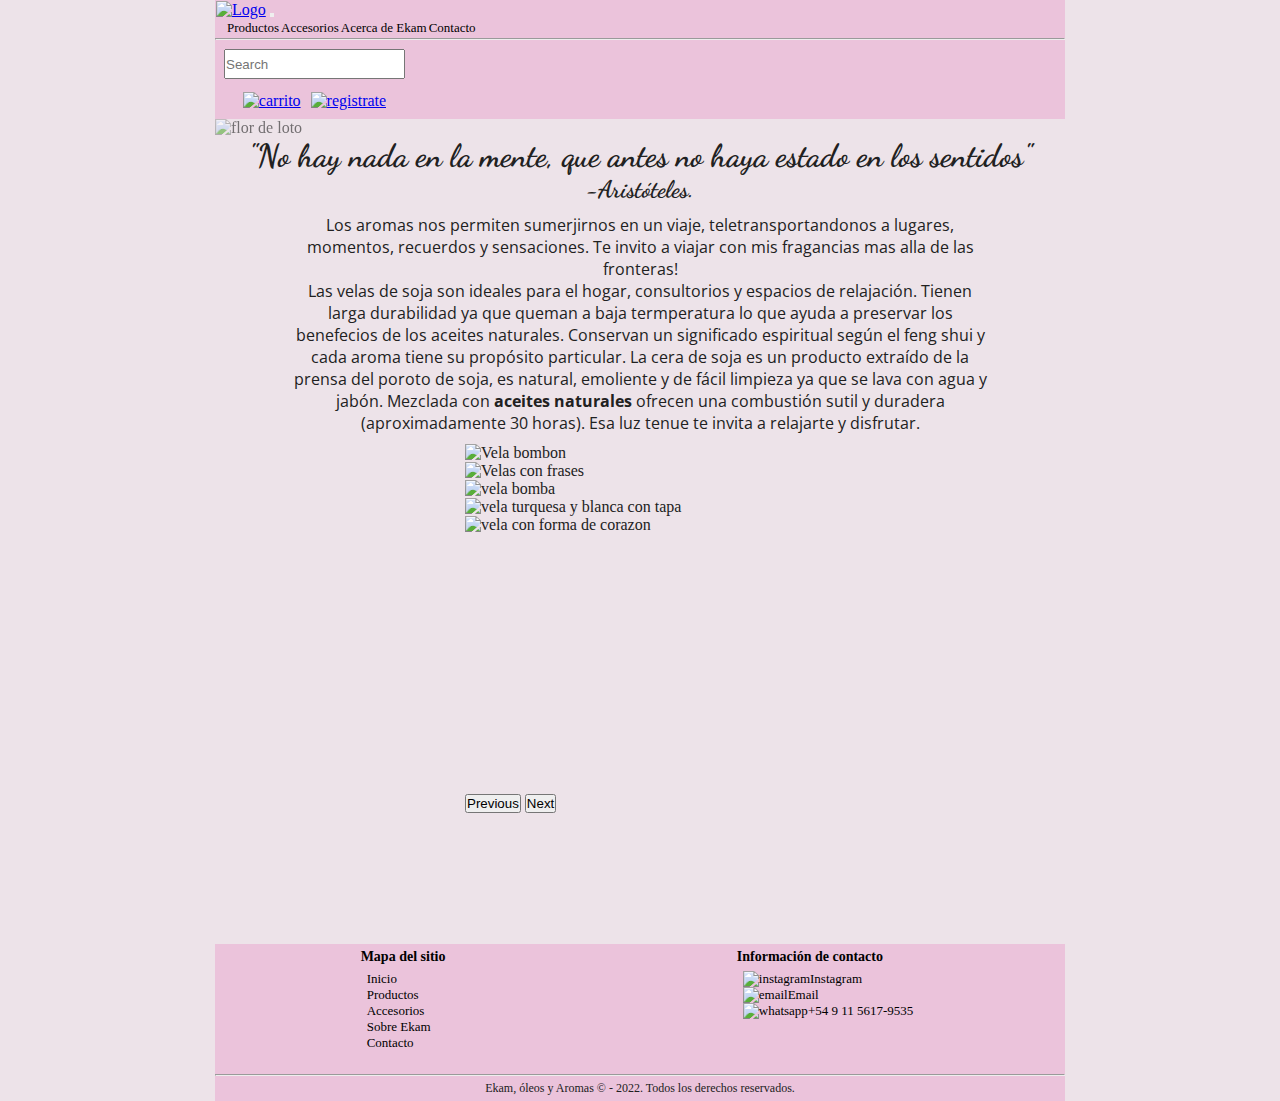
==== index.html @ 089a938b "modifique el index y agregue estilos a todos los html" ====
<!DOCTYPE html>
<html lang="en">
  <head>
    <!-- Icono pastaña web -->
    <link
      rel="icon"
      href="https://res.cloudinary.com/dd68h7zlq/image/upload/v1663432617/Proyecto%20final%20Coder/EKAM_Logo_niy2fd.png"
    />
    <meta charset="UTF-8" />
    <meta http-equiv="X-UA-Compatible" content="IE=edge" />
    <meta name="viewport" content="width=device-width, initial-scale=1.0" />
    <!-- Keywords seo -->
    <meta name="keywords" content="Ekam, velas artesanales, vela de soja, aroma, perfume, relajacion"/>
    <!-- descripcion seo -->
    <meta name="description" content="Velas artesanales de soja con aromas sutiles y unicos que te llevan a un viaje interior"/>
    <!-- link typo -->
    <link
      rel="stylesheet"
      href="https://fonts.googleapis.com/css2?family=Dancing+Script:wght@500;700&family=Montserrat:ital,wght@0,500;1,300&display=swap"
    />
    <link
      rel="stylesheet"
      href="https://fonts.googleapis.com/css2?family=Open+Sans:ital,wght@1,300;1,400;1,500&display=swap"
    />
    <!-- CSS Bootstrap -->
    <link
      href="https://cdn.jsdelivr.net/npm/bootstrap@5.2.1/dist/css/bootstrap.min.css"
      rel="stylesheet"
      integrity="sha384-iYQeCzEYFbKjA/T2uDLTpkwGzCiq6soy8tYaI1GyVh/UjpbCx/TYkiZhlZB6+fzT"
      crossorigin="anonymous"
    />
    <!-- CSS propio -->
    <link rel="stylesheet" href="./css/style.css" />
    <title>Ekam, Óleos y Aromas</title>
  </head>
  <body>
    <!-- header -->
    <header class="header">
      <nav class="navbar navbar-expand-lg">
        <div class="container-fluid">
          <a class="logo" href="./index.html"
            ><img
              src="https://res.cloudinary.com/dd68h7zlq/image/upload/v1663432617/Proyecto%20final%20Coder/EKAM_Logo_niy2fd.png"
              alt="Logo"
              class="logo"
          /></a>
          <button
            class="navbar-toggler"
            type="button"
            data-bs-toggle="collapse"
            data-bs-target="#navbarNav"
            aria-controls="navbarNav"
            aria-expanded="false"
            aria-label="Toggle navigation"
          >
            <span class="navbar-toggler-icon"></span>
          </button>
          <div class="collapse navbar-collapse" id="navbarNav">
            <ul class="navbar-nav d-flex m-0">
              <li class="nav-item">
                <a class="nav-link" href="./pages/productos.html">Productos</a>
              </li>
              <li class="nav-item">
                <a class="nav-link" href="./pages/accesorios.html"
                  >Accesorios</a
                >
              </li>
              <li class="nav-item">
                <a class="nav-link" href="./pages/aboutus.html"
                  >Acerca de Ekam</a
                >
              </li>
              <li class="nav-item">
                <a class="nav-link" href="./pages/contacto.html">Contacto</a>
              </li>
            </ul>
          </div>
        </div>
      </nav>
      <hr>
      <nav class="navbar">
        <div class="container-fluid">
           <form class="d-flex" role="search">
                <input class="form-control me-2" type="search" placeholder="Search" aria-label="Search">
           </form> 
            <div class="loginCarrito">
                <a href="./pages/productos.html"
                  ><img
                    src="https://res.cloudinary.com/dd68h7zlq/image/upload/v1664135512/Proyecto%20final%20Coder/icons8-carrito-de-compras-100_geldiu.png"
                    alt="carrito" height="30px" class="iconos"/></a>
                <a href="./pages/contacto.html"
                  ><img
                    src="https://res.cloudinary.com/dd68h7zlq/image/upload/v1664135512/Proyecto%20final%20Coder/icons8-usuario-de-g%C3%A9nero-neutro-100_lo8odv.png"
                    alt="registrate" height="30px" class="iconos"/></a>
            </div>
        </div>
      </nav>
      <!-- <hr class="line-header"/> -->
    </header>

    <!-- main -->
    <main class="mainIndex">
      <div class="cardIndex">
        <img
          src="https://res.cloudinary.com/dd68h7zlq/image/upload/v1662941697/Proyecto%20final%20Coder/loto_eu8vyu.jpg"
          class="card-img"
          alt="flor de loto"
        />
        <div class="card-img-overlay">
          <h1 class="card-title">
            "No hay nada en la mente, que antes no haya estado en los sentidos"
          </h1>
          <h2 class="card-text">-Aristóteles.</h2>
        </div>
      </div>
      <nav class="mainGaleria">
        <section class="containerP">
          <p>
            Los aromas nos permiten sumerjirnos en un viaje,
            teletransportandonos a lugares, momentos, recuerdos y sensaciones.
            Te invito a viajar con mis fragancias mas alla de las fronteras!
            <br />
            Las velas de soja son ideales para el hogar, consultorios y espacios
            de relajación. Tienen larga durabilidad ya que queman a baja
            termperatura lo que ayuda a preservar los benefecios de los aceites
            naturales. Conservan un significado espiritual según el feng shui y
            cada aroma tiene su propósito particular. La cera de soja es un
            producto extraído de la prensa del poroto de soja, es natural, 
            emoliente y de fácil limpieza ya que se lava con agua y jabón.
            Mezclada con <strong>aceites naturales</strong> ofrecen una
            combustión sutil y duradera (aproximadamente 30 horas). Esa luz
            tenue te invita a relajarte y disfrutar.
          </p>
        </section>
        <div class="containerCarousel">
          <div
            id="carouselExampleInterval"
            class="carousel slide"
            data-bs-ride="carousel">
            <div class="carousel-inner">
              <div class="carousel-item active" data-bs-interval="10000">
                <img
                  src="https://res.cloudinary.com/dd68h7zlq/image/upload/v1662941731/Proyecto%20final%20Coder/Vela_chica_turquesa_d5t5vz.jpg"
                  class="d-block w-100"
                  alt="Vela bombon"
                />
              </div>
              <div class="carousel-item" data-bs-interval="2000">
                <img
                  src="https://res.cloudinary.com/dd68h7zlq/image/upload/v1662941727/Proyecto%20final%20Coder/articulo_701_kxqdz3.jpg"
                  class="d-block w-100"
                  alt="Velas con frases"
                />
              </div>
              <div class="carousel-item">
                <img
                  src="https://res.cloudinary.com/dd68h7zlq/image/upload/v1662941726/Proyecto%20final%20Coder/articulo_601A_tj4xoq.jpg"
                  class="d-flex w-100"
                  alt="vela bomba"
                />
              </div>
              <div class="carousel-item">
                <img
                  src="https://res.cloudinary.com/dd68h7zlq/image/upload/v1662941723/Proyecto%20final%20Coder/articulo_305_vhy00b.jpg"
                  class="d-flex w-100"
                  alt="vela turquesa y blanca con tapa"
                />
              </div>
              <div class="carousel-item">
                <img
                  src="https://res.cloudinary.com/dd68h7zlq/image/upload/v1662941725/Proyecto%20final%20Coder/articulo_501_xwxrw5.jpg"
                  class="d-flex w-100"
                  alt="vela con forma de corazon"
                />
              </div>
            </div>
            <button
              class="carousel-control-prev"
              type="button"
              data-bs-target="#carouselExampleInterval"
              data-bs-slide="prev"
            >
              <span
                class="carousel-control-prev-icon"
                aria-hidden="true"
              ></span>
              <span class="visually-hidden">Previous</span>
            </button>
            <button
              class="carousel-control-next"
              type="button"
              data-bs-target="#carouselExampleInterval"
              data-bs-slide="next"
            >
              <span
                class="carousel-control-next-icon"
                aria-hidden="true"
              ></span>
              <span class="visually-hidden">Next</span>
            </button>
          </div>
        </div>
      </nav>
    </main>

    <!-- footer -->
    <footer>
      <div class="footer">
        <section class="mapa">
          <h6>Mapa del sitio</h6>
          <ul>
            <li>
              <a href="./index.html">Inicio</a>
              <a href="./pages/productos.html">Productos</a>
              <a href="./pages/accesorios.html">Accesorios</a>
              <a href="./pages/aboutus.html">Sobre Ekam</a>
              <a href="./pages/contacto.html">Contacto</a>
            </li>
          </ul>
        </section>
        <section class="redes">
          <h6>Información de contacto</h6>
          <ul>
            <li>
              <a
                href="https://www.instagram.com/ekam.oleosyaromas/"
                target="_blank"
                class="fa fa-instagram"
                ><img src="https://res.cloudinary.com/dd68h7zlq/image/upload/v1664135512/Proyecto%20final%20Coder/icons8-instagram-100_a3oon4.png" alt="instagram" height="30px">Instagram</a
              >
              <a
                href="https://mailto:elerom2009@gmail.com/"
                target="_blank"
                class="fa fa-gmail"
                ><img src="https://res.cloudinary.com/dd68h7zlq/image/upload/v1664135513/Proyecto%20final%20Coder/icons8-gmail-100_prlj9f.png" alt="email" height="30px">Email</a
              >
              <a
                href="https://wa.me/+54 9 11 5617-9535"
                target="_blank"
                class="fa fa-whatsapp"><img src="https://res.cloudinary.com/dd68h7zlq/image/upload/v1664135512/Proyecto%20final%20Coder/icons8-whatsapp-100_rndmjx.png" alt="whatsapp" height="30px">+54 9 11 5617-9535</a
              >
            </li>
          </ul>
        </section>
      </div>
      <hr>
      <div class="copy">
        <p>
          Ekam, óleos y Aromas &copy; - 2022. Todos los derechos reservados.
        </p>
      </div>
    </footer>
    <!-- JavaScript Bundle with Popper -->
    <script
      src="https://cdn.jsdelivr.net/npm/bootstrap@5.2.1/dist/js/bootstrap.bundle.min.js"
      integrity="sha384-u1OknCvxWvY5kfmNBILK2hRnQC3Pr17a+RTT6rIHI7NnikvbZlHgTPOOmMi466C8"
      crossorigin="anonymous"
    ></script>
  </body>
</html>
---- css/style.css ----
/*main
@import url('https://fonts.googleapis.com/css2?family=Open+Sans:ital,wght@1,300;1,400;1,500&display=swap');
rules: font-family: 'Open Sans', sans-serif;
*/
.mainIndex {
  min-height: 90vh;
  margin-bottom: 15px; }

.cardIndex {
  --bs-card-spacer-y: 0rem;
  --bs-card-spacer-x: 1rem;
  --bs-card-title-spacer-y: 0.5rem;
  --bs-card-border-width: 0;
  --bs-card-border-color: none;
  --bs-card-border-radius: 0;
  --bs-card-inner-border-radius: none;
  --bs-card-cap-padding-y: 0.5rem;
  --bs-card-cap-padding-x: 1rem;
  --bs-card-img-overlay-padding: 1rem;
  --bs-card-group-margin: 0.75rem;
  position: relative;
  display: flex;
  flex-direction: column;
  min-width: 0;
  word-wrap: break-word;
  border: none;
  border-radius: 0; }

.card-img {
  z-index: 0.7;
  filter: opacity(0.6); }

.card-img-overlay {
  display: flex;
  flex-direction: column;
  flex-wrap: wrap;
  justify-content: center;
  align-content: center;
  align-items: center;
  z-index: 1; }

h1.card-title,
h2.card-text {
  font-family: "Dancing Script", cursive;
  font-weight: 700px;
  text-align: center; }

section.containerP {
  display: flex;
  justify-content: center;
  flex-wrap: wrap;
  margin: 10px;
  justify-items: center; }
  section.containerP p {
    max-width: 700px;
    text-align: center;
    font-family: "Open Sans", sans-serif; }

div.carousel-inner {
  height: 350px;
  width: 350px; }

.carousel {
  height: 350px;
  width: 350px; }

div.containerCarousel {
  display: flex;
  justify-content: center; }

img.logo {
  width: 100px; }
  img.logo:hover {
    transform: scale(1.1); }

.header {
  background-color: #EBC3DB; }

a.nav-link {
  color: black; }
  a.nav-link:hover {
    color: #9F84BD;
    transform: scale(1.1); }

ul.navbar-nav.d-flex {
  justify-content: end;
  margin: 0; }

div.loginCarrito {
  display: flex;
  justify-content: center;
  flex-wrap: wrap;
  margin: 3px; }
  div.loginCarrito a {
    padding: 5px; }
    div.loginCarrito a:hover {
      transform: scale(1.1);
      color: #9F84BD; }

nav.navbar {
  background-color: #EBC3DB;
  display: flex;
  justify-items: flex-end;
  padding: 1px; }

form.d-flex {
  margin: 8px;
  height: 30px; }

div.container-fluid {
  padding: 0; }

hr {
  margin: 0; }

.footer {
  background-color: #EBC3DB;
  color: black;
  display: flex;
  flex-wrap: nowrap;
  justify-content: space-around;
  height: 130px; }

ul {
  list-style: none;
  padding: 0px 10px; }
  ul li {
    display: flex;
    flex-wrap: wrap;
    flex-direction: column;
    justify-content: flex-start;
    font-size: 13px;
    padding: 1px; }

li a {
  text-decoration: none;
  color: black; }
  li a:hover {
    color: #9F84BD; }

div.copy {
  display: flex;
  flex-wrap: nowrap;
  flex-direction: row;
  justify-content: center;
  margin: 0 auto;
  background-color: #EBC3DB; }
  div.copy p {
    height: 20px;
    font-size: 12px;
    margin-top: 5px; }

.mapa h6, .redes h6 {
  font-size: 14px;
  padding: 5px;
  margin-bottom: 0; }

h5.tiuloProductos {
  padding: 10px 0 10px 0;
  text-align: center;
  margin: 0 auto; }

div.card {
  font-family: "Dancing Script", cursive;
  font-size: 14px;
  color: black;
  background-color: whitesmoke;
  padding: 3px;
  margin: 5px; }

a.btn {
  background-color: #EBC3DB;
  color: black;
  display: flex;
  justify-content: center; }

div.container.row {
  margin: 0 auto;
  display: flex;
  flex-wrap: wrap;
  justify-content: center; }

.d-flex {
  display: flex;
  justify-content: center;
  margin: 0 auto; }

.tituloBio {
  font-family: "Open Sans", sans-serif;
  text-align: center;
  margin: 20px; }

div.containerBio p {
  font-family: "Open Sans", sans-serif;
  text-align: center;
  margin: 0 auto;
  margin-bottom: 10px;
  flex-wrap: wrap; }

main.containerBio {
  min-height: 90vh;
  margin-bottom: 30px;
  display: flex;
  flex-wrap: wrap;
  align-items: center;
  align-content: center;
  flex-direction: column; }

h5.tituloAccesorios {
  padding: 10px 0 10px 0;
  text-align: center;
  margin: 0 auto; }

div.container p {
  font-family: "Open Sans", sans-serif;
  max-width: 700px;
  text-align: center;
  margin: 0 auto;
  padding-bottom: 10px; }

main.contacto {
  min-height: 1000px; }

h5.contacto {
  display: flex;
  justify-content: center;
  padding-top: 15px; }

form.contacto {
  display: flex;
  justify-content: center;
  flex-direction: column;
  width: 400px;
  border-style: groove;
  border-color: #9F84BD;
  border-radius: 20px;
  margin: 10px;
  padding: 10px;
  background-color: #b497c731; }

.form-floating {
  max-width: 400px;
  padding: 10px; }

a.btn.contacto {
  display: flex;
  justify-content: center;
  align-self: center;
  width: 200px;
  border-style: groove;
  border: #9F84BD solid; }

.containerContacto {
  display: flex;
  justify-content: center; }

div.map {
  display: flex;
  justify-content: center; }

h6.showroom {
  padding-top: 10px;
  display: flex;
  justify-content: center; }

iframe {
  margin-top: 30px;
  height: 300px;
  margin-bottom: 30px; }

* {
  margin: 0;
  padding: 0;
  box-sizing: border-box; }

body {
  position: relative;
  margin: 0 auto;
  min-height: 100vh;
  color: #212121;
  justify-content: center;
  width: 850px;
  background-color: #EDE3E9; }

main {
  min-height: 90vh;
  margin-bottom: 15px; }

@media (min-width: 992px) {
  .navbar-expand-lg .navbar-collapse {
    display: flex;
    flex-basis: auto;
    flex-wrap: wrap;
    justify-content: flex-end;
    margin: 0;
    padding: 0; } }

@media (max-width: 767px) {
  div.container.row {
    display: flex;
    flex-wrap: wrap;
    justify-content: center;
    align-items: center;
    max-width: 700px; }
  div.card {
    width: 256px;
    height: 478px; }
  div.containerAccesorios.d-flex.row {
    display: flex;
    flex-wrap: wrap;
    justify-content: center;
    align-items: center;
    max-width: 700px;
    margin: 10px 0 10px 0; } }
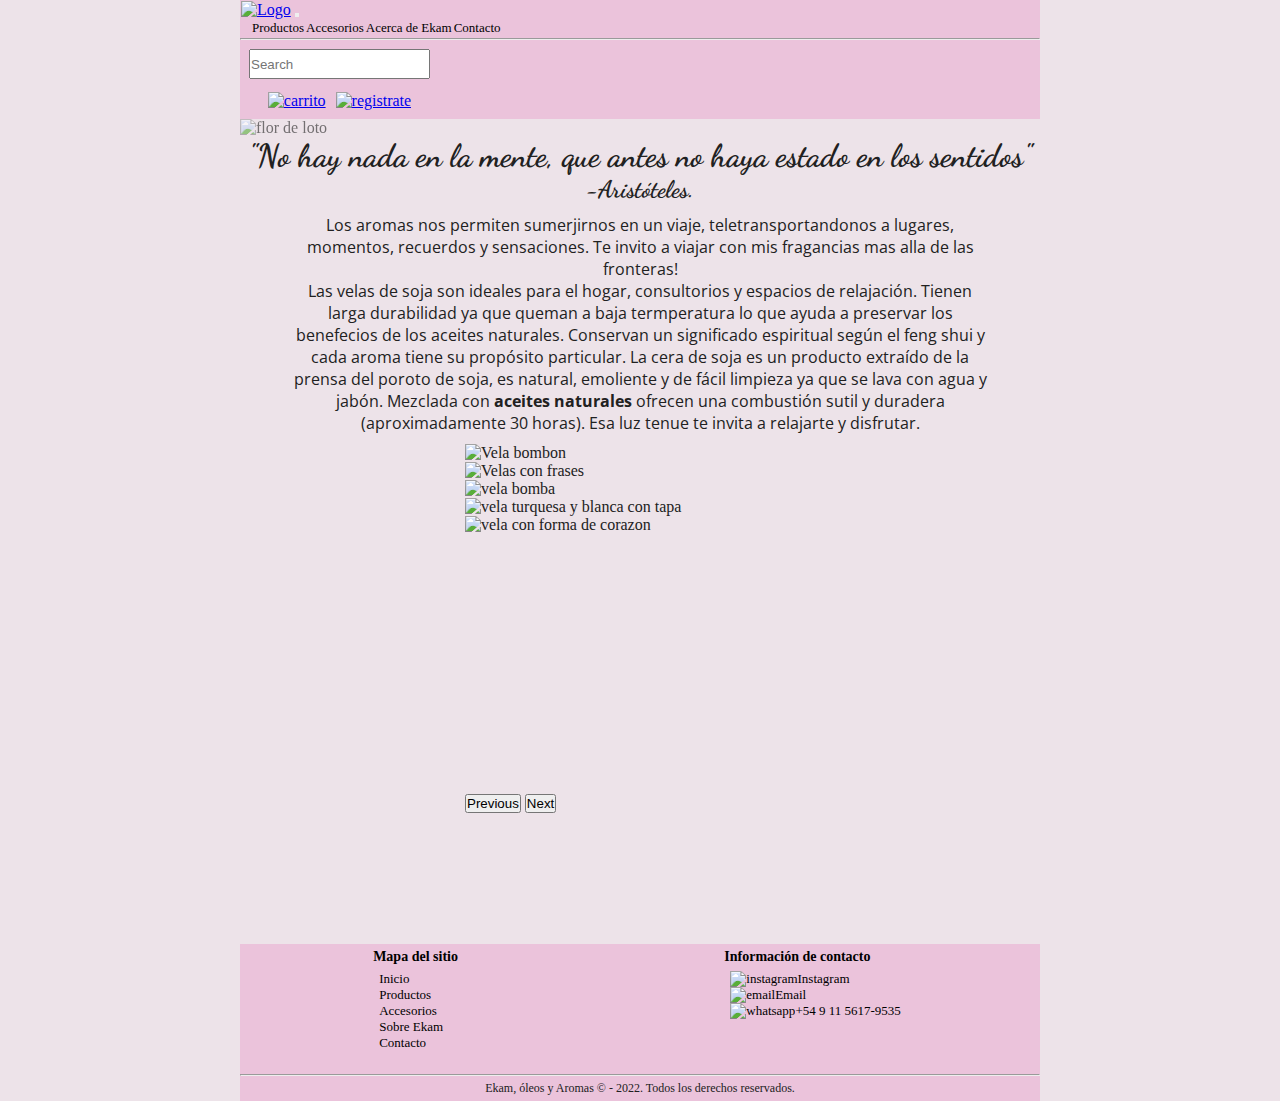
==== commit a75be6a6: ""correccion de main"" ====
--- a/index.html
+++ b/index.html
@@ -99,7 +99,7 @@
     </header>
 
     <!-- main -->
-    <main class="mainIndex">
+    <main>
       <div class="cardIndex">
         <img
           src="https://res.cloudinary.com/dd68h7zlq/image/upload/v1662941697/Proyecto%20final%20Coder/loto_eu8vyu.jpg"
--- a/css/style.css
+++ b/css/style.css
@@ -2,7 +2,7 @@
 @import url('https://fonts.googleapis.com/css2?family=Open+Sans:ital,wght@1,300;1,400;1,500&display=swap');
 rules: font-family: 'Open Sans', sans-serif;
 */
-.mainIndex {
+main.mainIndex {
   min-height: 90vh;
   margin-bottom: 15px; }
 
@@ -276,10 +276,10 @@
 body {
   position: relative;
   margin: 0 auto;
-  min-height: 100vh;
+  min-height: 100%;
   color: #212121;
   justify-content: center;
-  width: 850px;
+  width: 800px;
   background-color: #EDE3E9; }
 
 main {
@@ -311,4 +311,5 @@
     justify-content: center;
     align-items: center;
     max-width: 700px;
-    margin: 10px 0 10px 0; } }
+    margin: 10px 0 10px 0; } 
+}
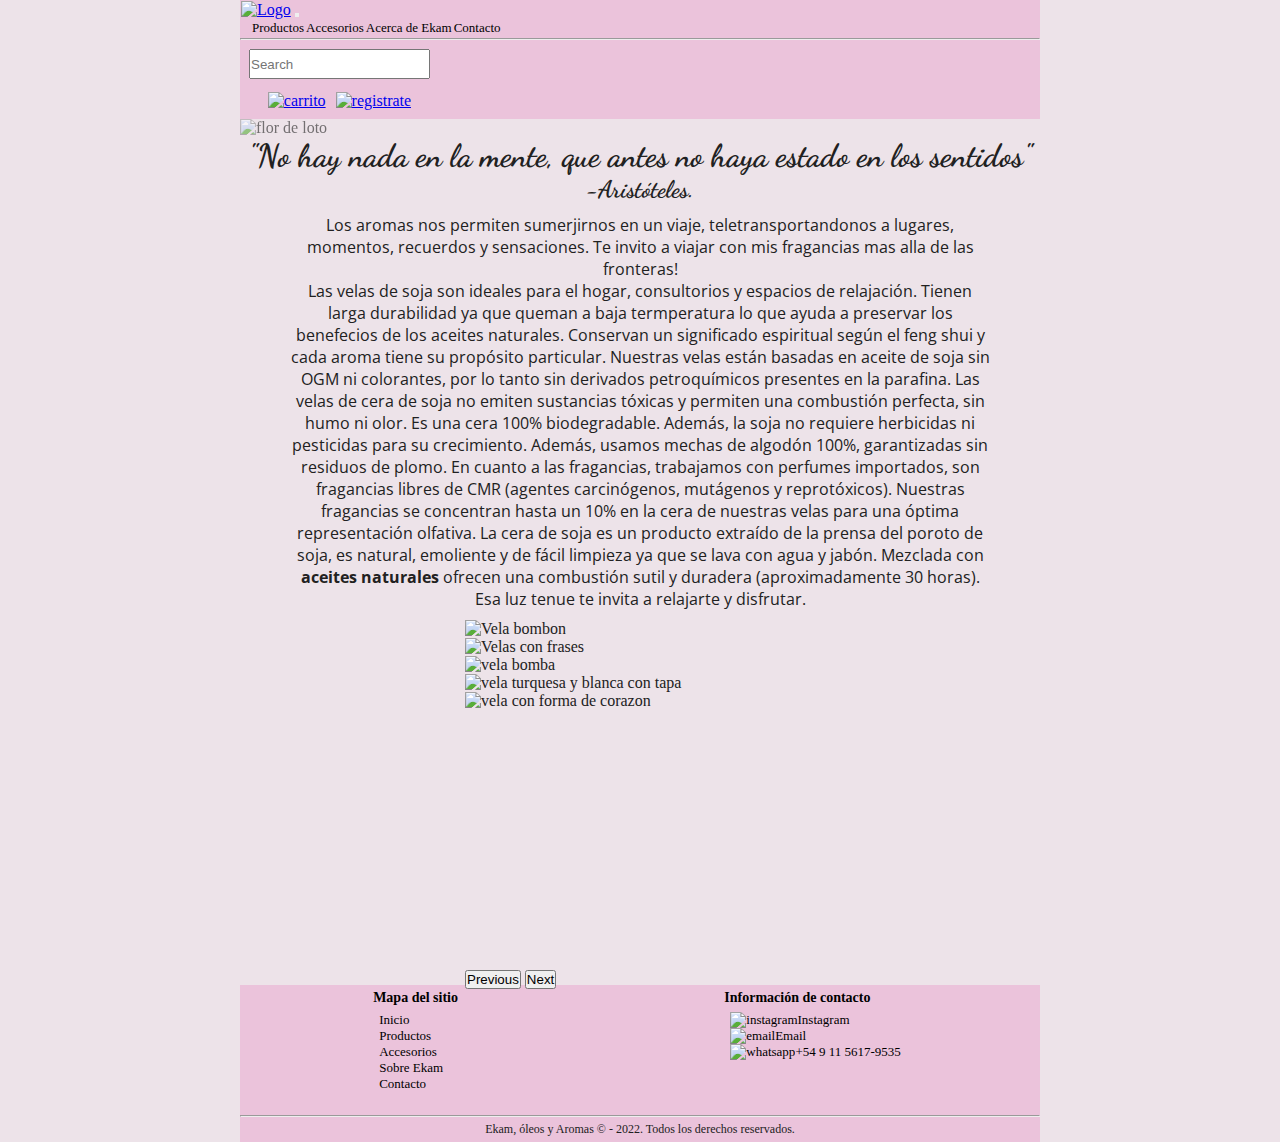
==== commit de19431c: ""modifique el index"" ====
--- a/index.html
+++ b/index.html
@@ -99,7 +99,7 @@
     </header>
 
     <!-- main -->
-    <main>
+    <main class="mainIndex">
       <div class="cardIndex">
         <img
           src="https://res.cloudinary.com/dd68h7zlq/image/upload/v1662941697/Proyecto%20final%20Coder/loto_eu8vyu.jpg"
@@ -124,7 +124,14 @@
             de relajación. Tienen larga durabilidad ya que queman a baja
             termperatura lo que ayuda a preservar los benefecios de los aceites
             naturales. Conservan un significado espiritual según el feng shui y
-            cada aroma tiene su propósito particular. La cera de soja es un
+            cada aroma tiene su propósito particular. 
+            Nuestras velas están basadas en aceite de soja sin OGM ni colorantes, por lo tanto sin derivados petroquímicos presentes en la parafina. 
+            Las velas de cera de soja no emiten sustancias tóxicas y permiten una combustión perfecta, sin humo ni olor. Es una cera 100% biodegradable. 
+            Además, la soja no requiere herbicidas ni pesticidas para su crecimiento.
+            Además, usamos mechas de algodón 100%, garantizadas sin residuos de plomo.
+            En cuanto a las fragancias, trabajamos con perfumes importados, son fragancias libres de CMR (agentes carcinógenos, mutágenos y reprotóxicos). 
+            Nuestras fragancias se concentran hasta un 10% en la cera de nuestras velas para una óptima representación olfativa.
+            La cera de soja es un
             producto extraído de la prensa del poroto de soja, es natural, 
             emoliente y de fácil limpieza ya que se lava con agua y jabón.
             Mezclada con <strong>aceites naturales</strong> ofrecen una
